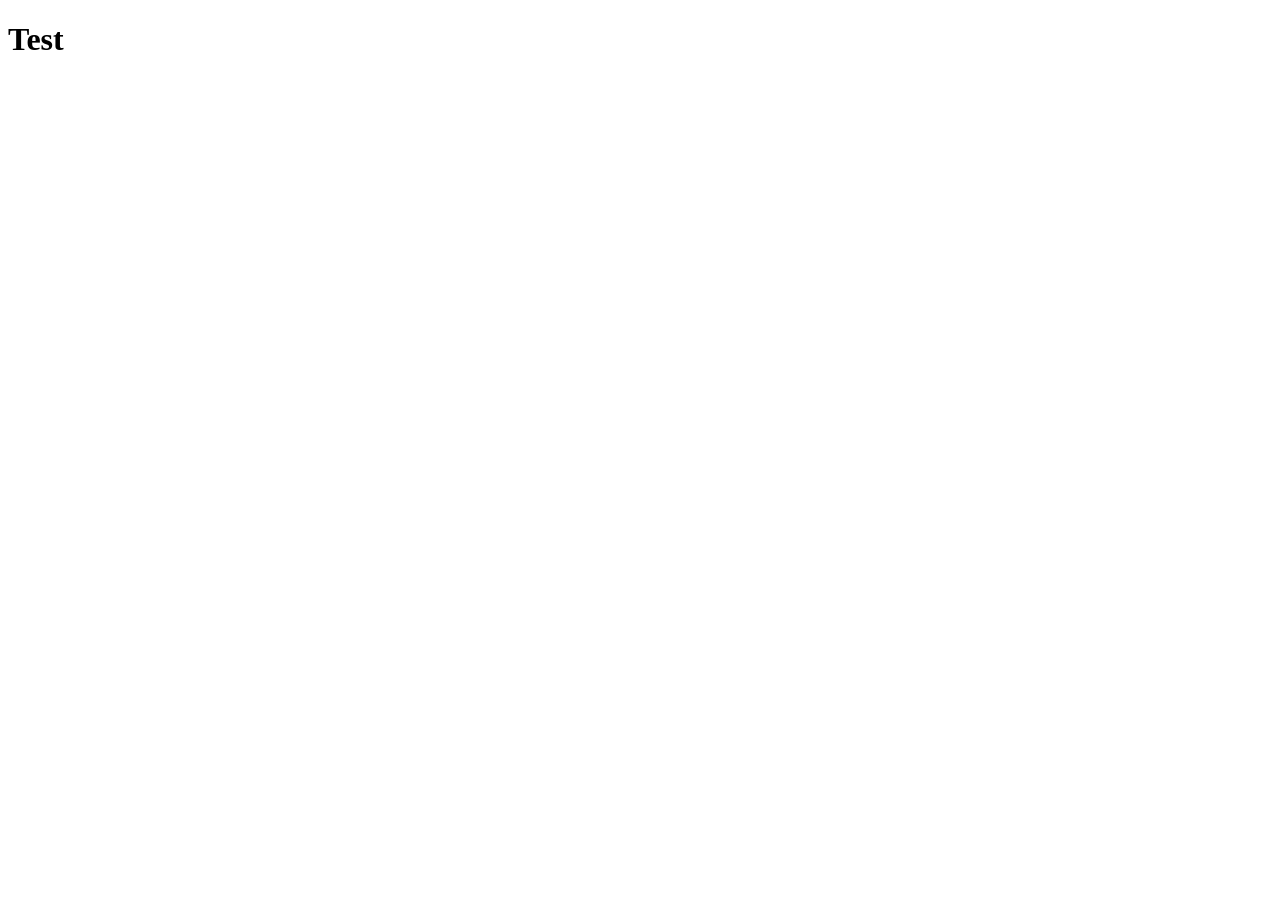
==== test.html @ 26ed0ed7 "basic projekt struktur" ====
<!DOCTYPE html>
<html lang="en">
<head>
    <meta charset="UTF-8">
    <meta name="viewport" content="width=device-width, initial-scale=1.0">
    <title>Document</title>
</head>
<body>
    <h1>Test</h1>
    
</body>
</html>
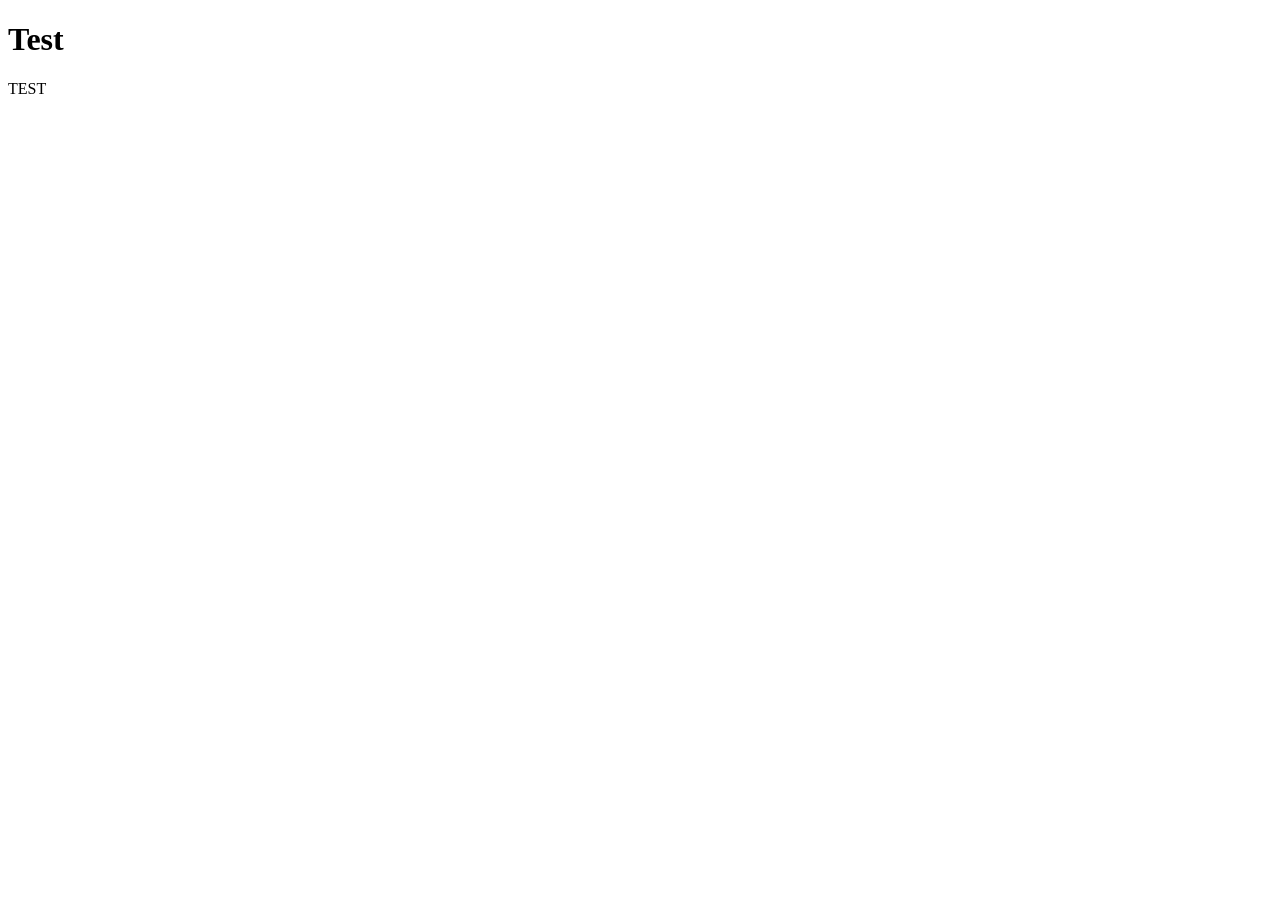
==== commit a0c7b2a9: "dd" ====
--- a/test.html
+++ b/test.html
@@ -7,6 +7,8 @@
 </head>
 <body>
     <h1>Test</h1>
+
+    TEST
     
 </body>
 </html>
